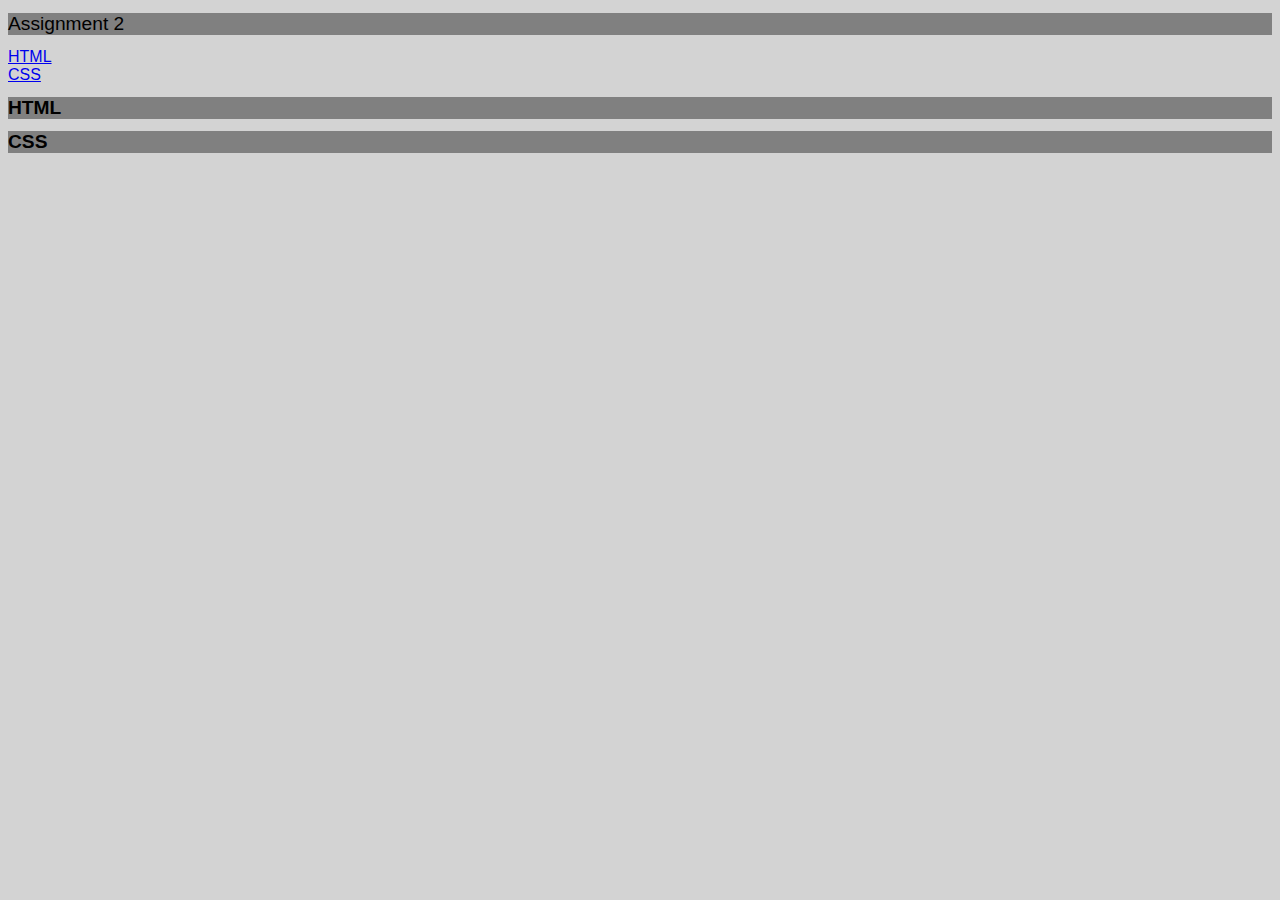
==== 2_Assignment.html @ 8572f8c2 "added some css and made a new html file and linked with index html" ====
<!DOCTYPE html>
<html lang="en">
<head>
    <meta charset="UTF-8">
    <title>Assignment 2</title>
</head>
<body>
    <article class="main-article">
        <h1 class="main-title">
            Assignment 2
        </h1>

        <section>
            <link type="text/css" rel="stylesheet" href="style.css">

            <a href="#section1" class="btn">HTML</a>
            <br>
            <a href="#section2" class="btn">CSS</a>
        </section>

        <section class="section one" id="section1">
            <h1>
                HTML


            </h1>
        </section>

        <section class="section two" id="section2">
            <h1>
                CSS
            </h1>
        </section>
    </article>
</body>
</html>
---- style.css ----
body {
    font-family: Arial, Helvetica, sans-serif;
    background: lightgrey;
}

h1 {
    font-size: larger;
    color: black;
    background-color: #808080;
}
.main-title {
    font-weight: 100;
}
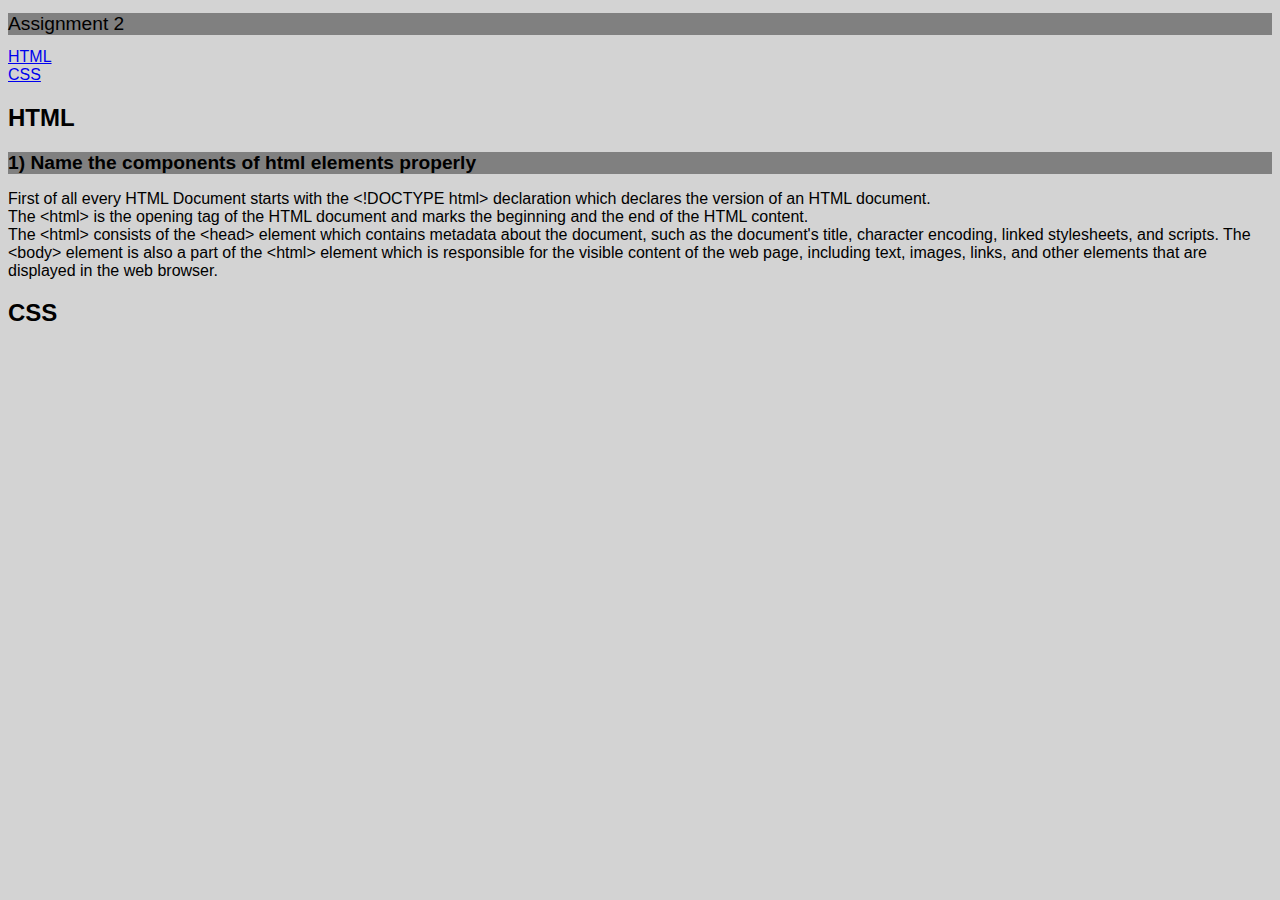
==== commit e571ca0e: "named the components of the html element" ====
--- a/2_Assignment.html
+++ b/2_Assignment.html
@@ -19,17 +19,28 @@
         </section>
 
         <section class="section one" id="section1">
+            <h2>
+                HTML
+            </h2>
+
             <h1>
-                HTML
+                1) Name the components of html elements properly
+            </h1>
+            <p>
+                First of all every HTML Document starts with the &lt;!DOCTYPE html&gt; declaration which declares the version of an HTML document.
+                <br>
+                The &lt;html&gt; is the opening tag of the HTML document and marks the beginning and the end of the HTML content.
+                <br>
+                The &lt;html&gt; consists of the &lt;head&gt; element which contains metadata about the document, such as the document's title, character encoding, linked stylesheets, and scripts.
+                The &lt;body&gt; element is also a part of the &lt;html&gt; element which is responsible for the visible content of the web page, including text, images, links, and other elements that are displayed in the web browser.
+            </p>
 
-
-            </h1>
         </section>
 
         <section class="section two" id="section2">
-            <h1>
+            <h2>
                 CSS
-            </h1>
+            </h2>
         </section>
     </article>
 </body>
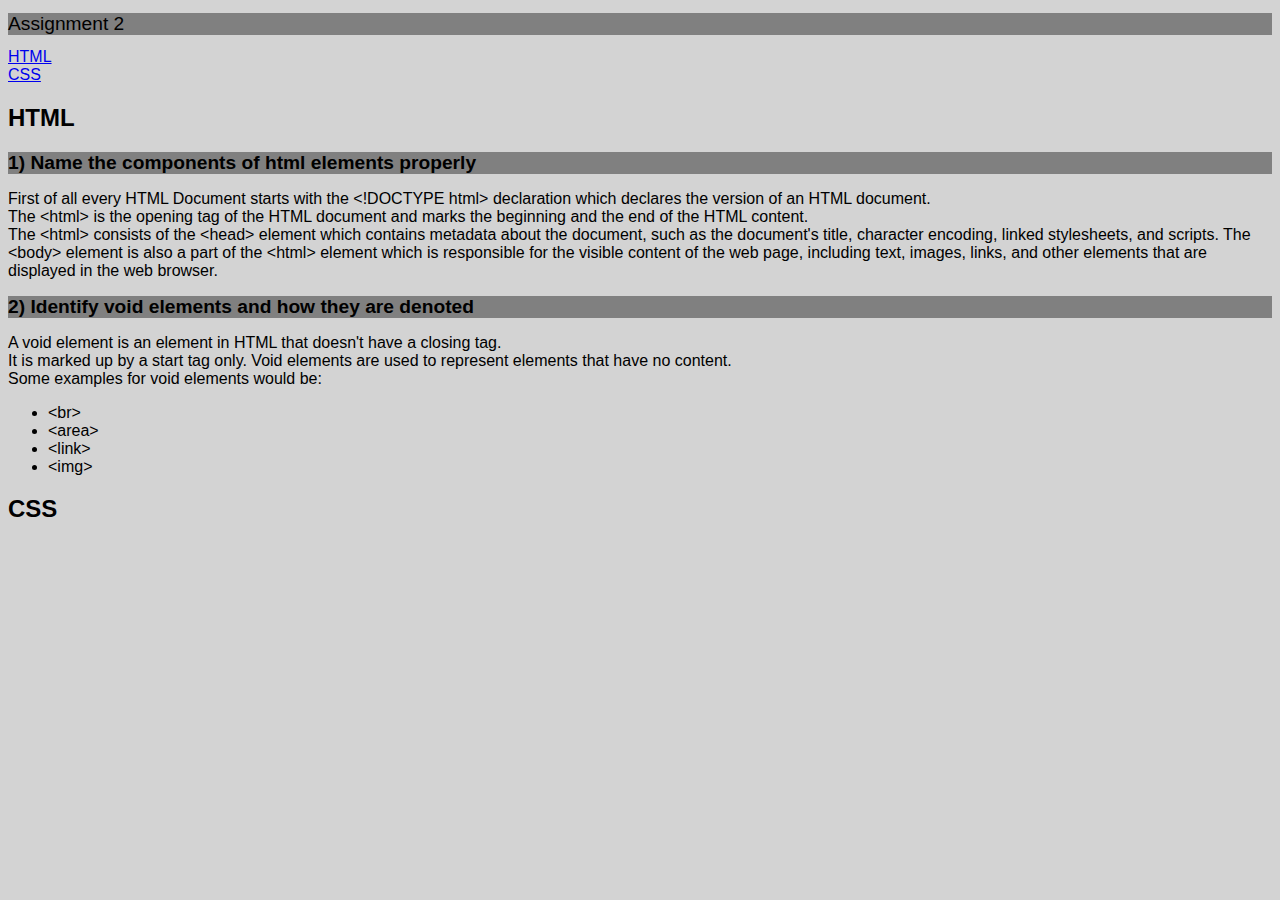
==== commit ed6d5344: "explained what a void element is" ====
--- a/2_Assignment.html
+++ b/2_Assignment.html
@@ -35,6 +35,31 @@
                 The &lt;body&gt; element is also a part of the &lt;html&gt; element which is responsible for the visible content of the web page, including text, images, links, and other elements that are displayed in the web browser.
             </p>
 
+            <h1>
+                2) Identify void elements and how they are denoted
+            </h1>
+            <p>
+                A void element is an element in HTML that doesn't have a closing tag.
+                <br>
+                It is marked up by a start tag only. Void elements are used to represent elements that have no content.
+                <br>
+                Some examples for void elements would be:
+            <ul>
+                <li>
+                    &lt;br&gt;
+                </li>
+                <li>
+                    &lt;area&gt;
+                </li>
+                <li>
+                    &lt;link&gt;
+                </li>
+                <li>
+                    &lt;img&gt;
+                </li>
+            </ul>
+            </p>
+            
         </section>
 
         <section class="section two" id="section2">
